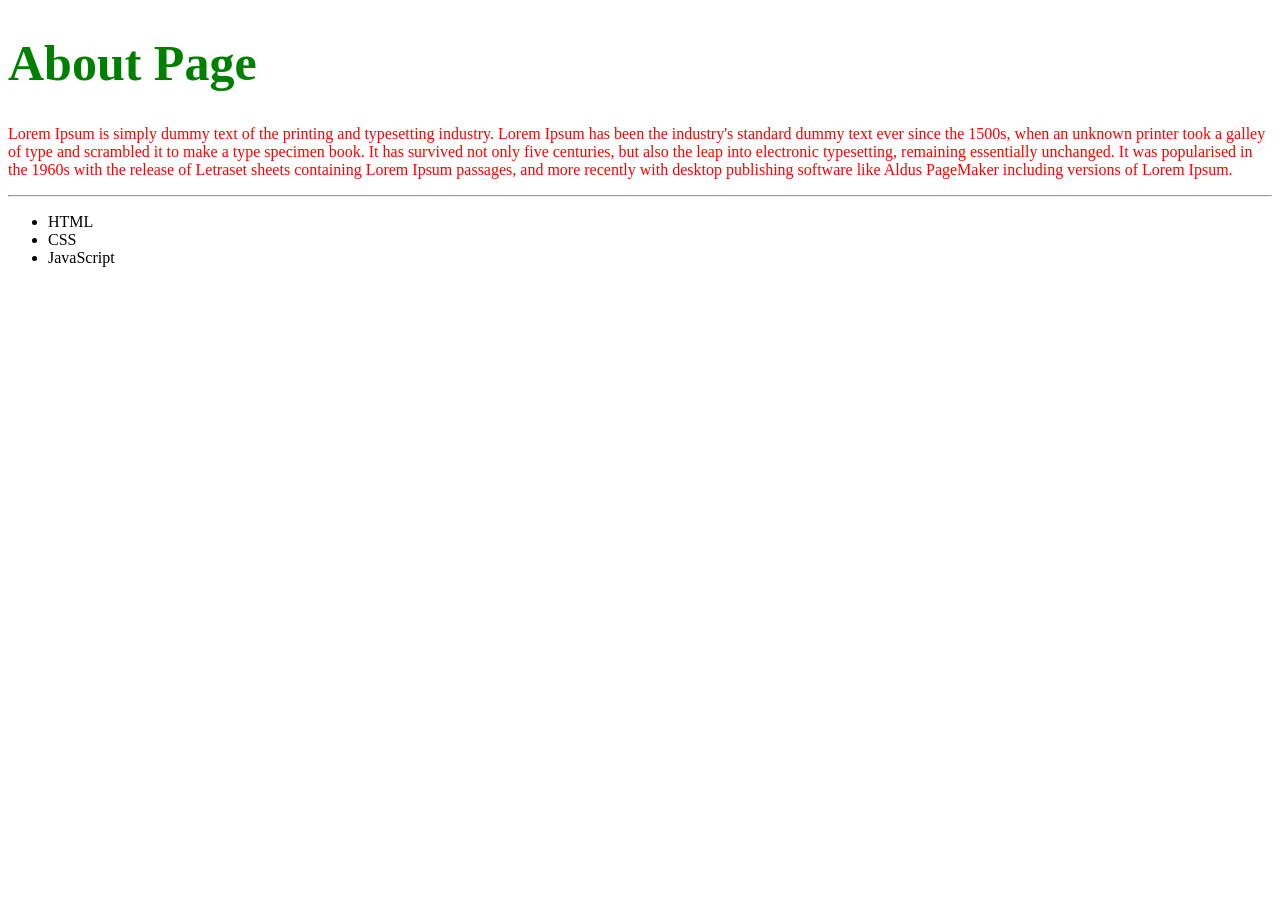
==== pertemuan9/about.html @ 2b51f1e7 "baru" ====
<!DOCTYPE html>
<html lang="en">
<head>
    <meta charset="UTF-8">
    <meta name="viewport" content="width=device-width, initial-scale=1.0">
    <title>About</title>
    <link rel="stylesheet" href="css/style.css">
    
</head>
<body>
    <h1>About Page</h1>
    <p>Lorem Ipsum is simply dummy text of the printing and typesetting industry. 
        Lorem Ipsum has been the industry's standard dummy text ever since the 1500s, 
        when an unknown printer took a galley of type and scrambled it to make a type specimen book. 
        It has survived not only five centuries, but also the leap into electronic typesetting, 
        remaining essentially unchanged. It was popularised in the 1960s with the release of Letraset
        sheets containing Lorem Ipsum passages, and more recently with desktop publishing software
        like Aldus PageMaker including versions of Lorem Ipsum.</p>
        <hr>
        <ul>
            <li>HTML</li>
            <li>CSS</li>
            <li>JavaScript</li>
        </ul>
</body>
</html>
---- pertemuan9/css/style.css ----
h1{
    color: green;
    font-size: 50px;
}
p{
    color: red;
}
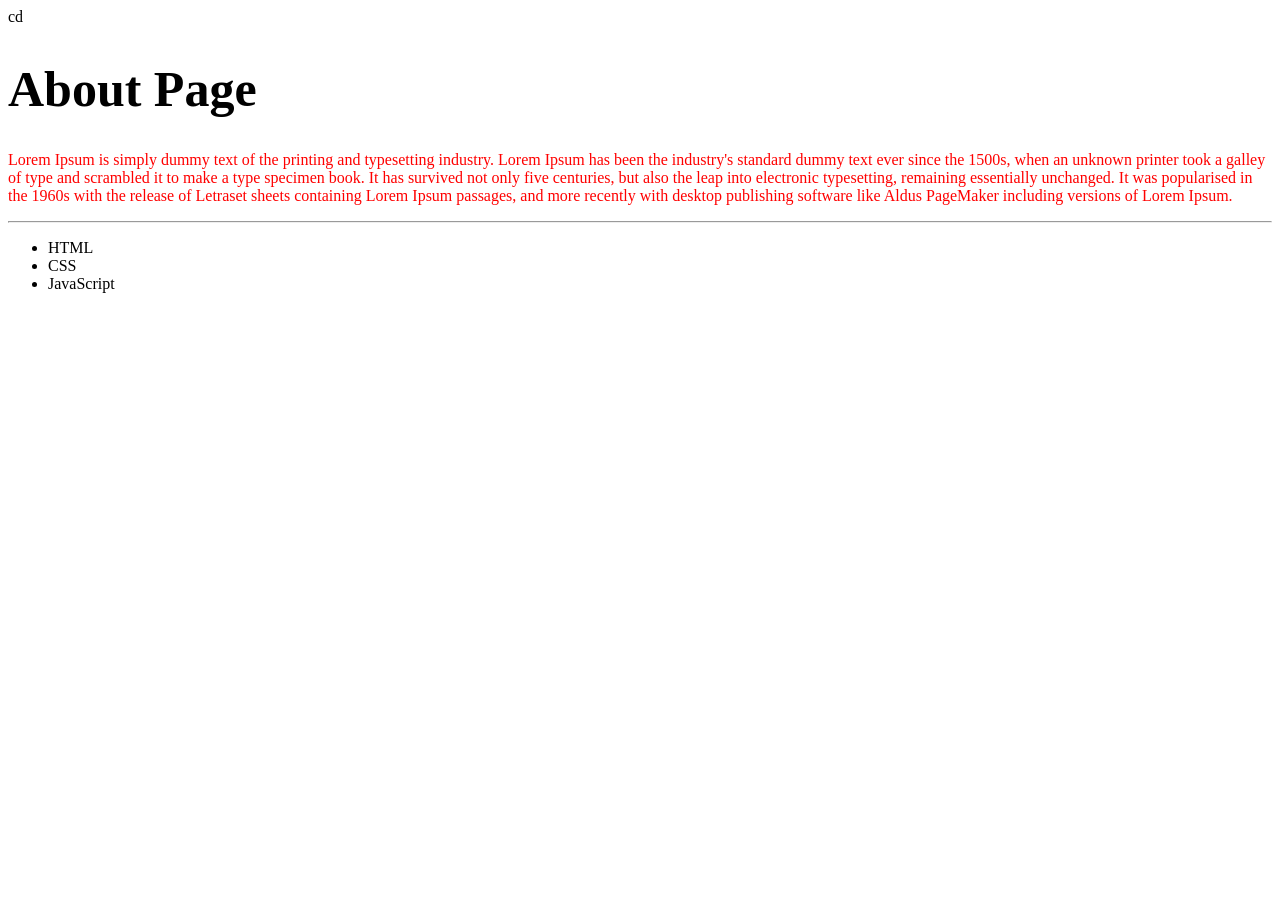
==== commit c9609cef: "baru" ====
--- a/pertemuan9/about.html
+++ b/pertemuan9/about.html
@@ -1,4 +1,4 @@
-<!DOCTYPE html>
+cd<!DOCTYPE html>
 <html lang="en">
 <head>
     <meta charset="UTF-8">
--- a/pertemuan9/css/style.css
+++ b/pertemuan9/css/style.css
@@ -1,5 +1,5 @@
 h1{
-    color: green;
+    color: git #474747;
     font-size: 50px;
 }
 p{
